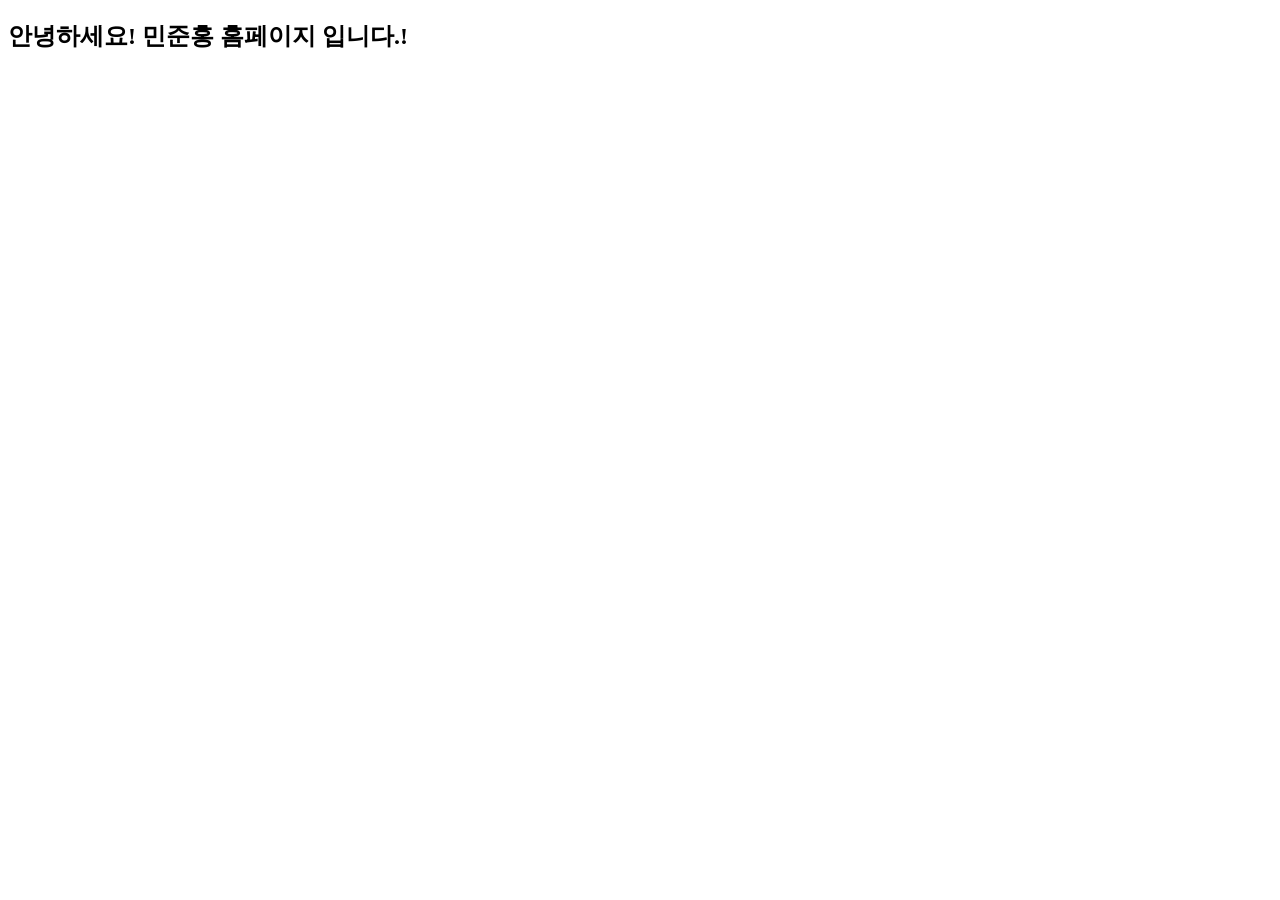
==== index.html @ c0de37b5 "index.html을 커밋" ====
<!DOCTYPE html>
<html lang="en">
<head>
    <meta charset="UTF-8">
    <meta name="viewport" content="width=device-width, initial-scale=1.0">
    <title>홈페이지</title>
</head>
<body>
    <h2>안녕하세요! 민준홍 홈페이지 입니다.!</h2>
</body>
</html>
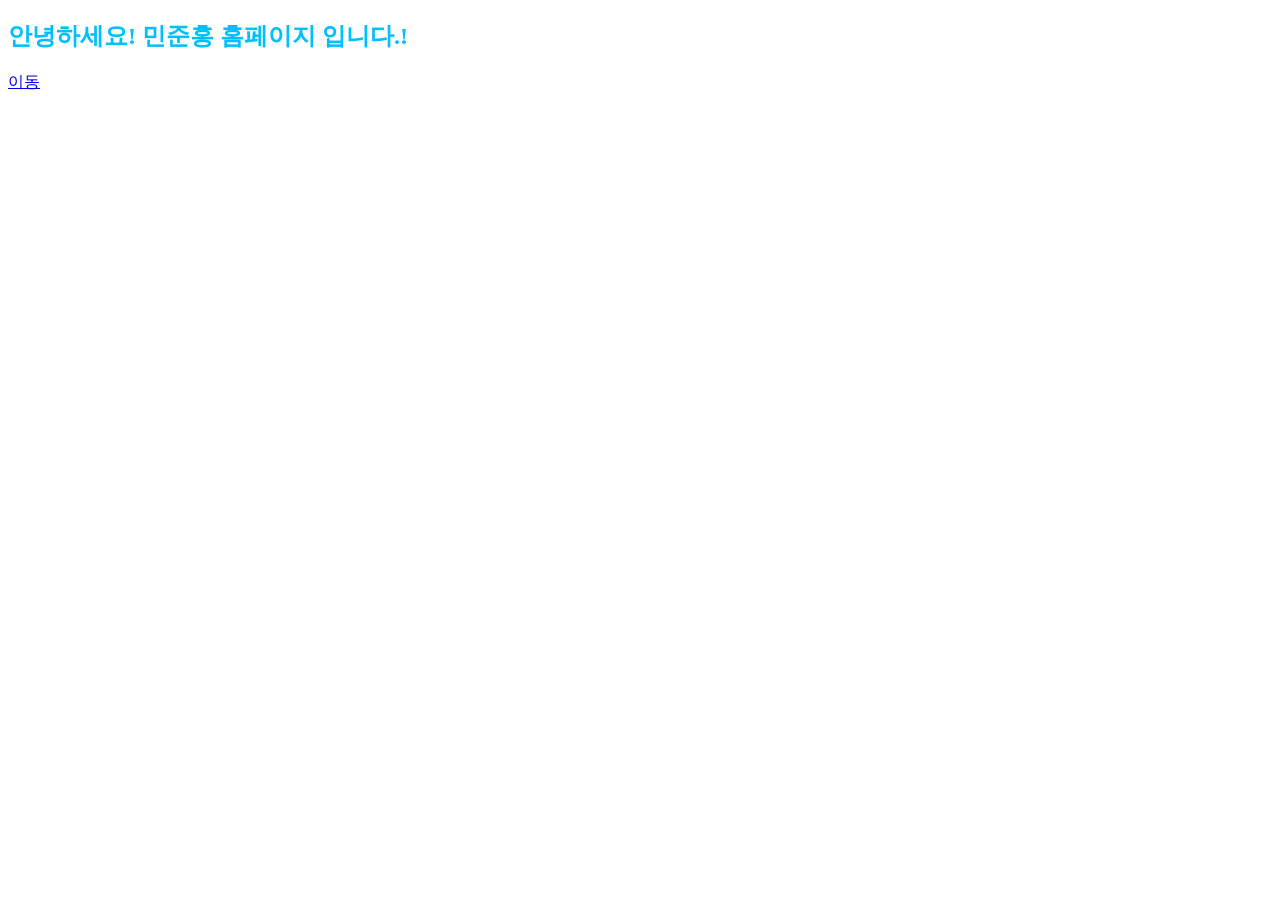
==== commit c54a7f6a: "현재 디렉토리에 있는 모든 파일을 커밋" ====
--- a/index.html
+++ b/index.html
@@ -4,8 +4,10 @@
     <meta charset="UTF-8">
     <meta name="viewport" content="width=device-width, initial-scale=1.0">
     <title>홈페이지</title>
+    <link rel="stylesheet" href="style.css">
 </head>
 <body>
     <h2>안녕하세요! 민준홍 홈페이지 입니다.!</h2>
+    <p><a href="./subpage.html">이동</a></p>
 </body>
 </html>
--- a/style.css
+++ b/style.css
@@ -0,0 +1 @@
+h2 {color: deepskyblue;}
